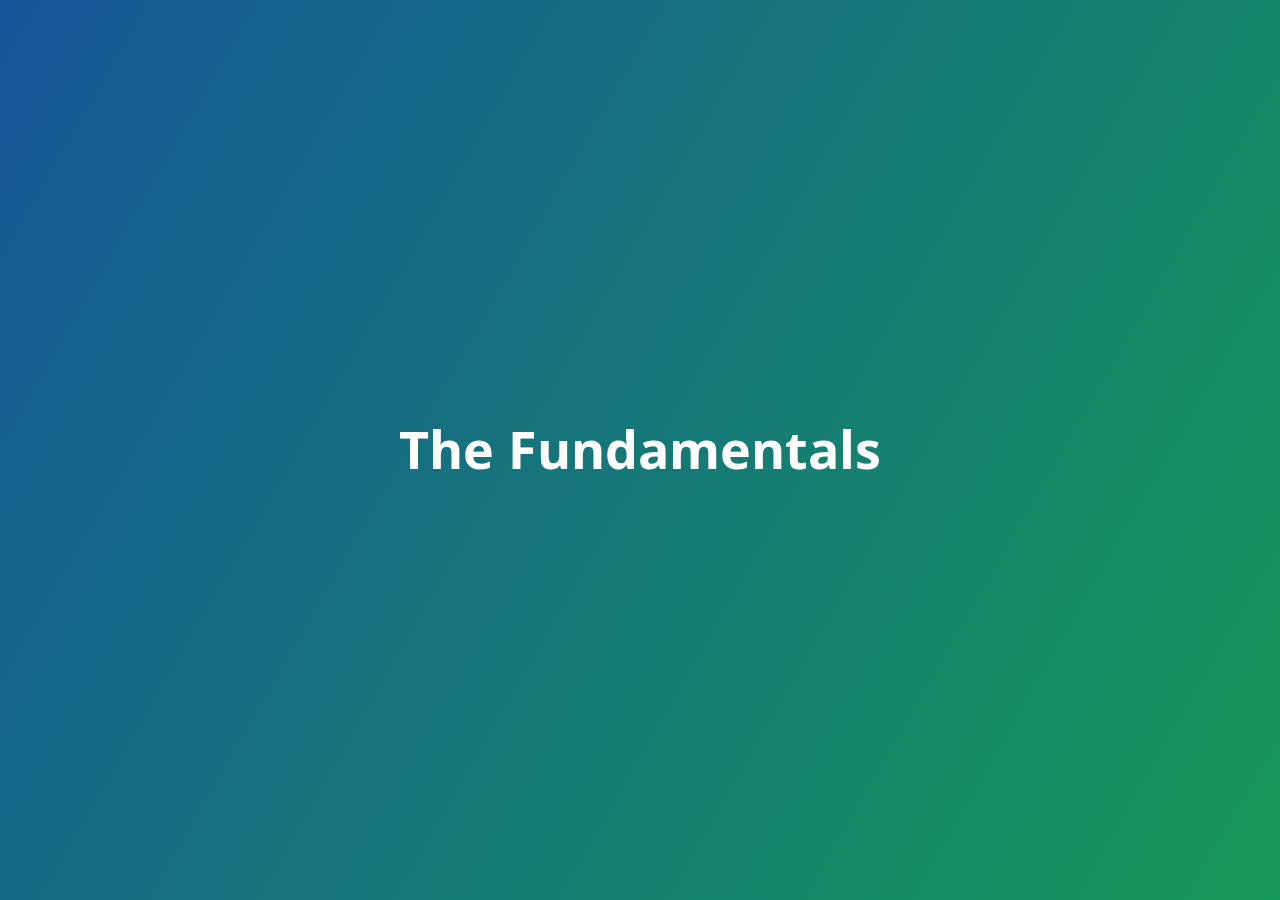
==== index.html @ 831c3824 "fix" ====
<!DOCTYPE html>
<html lang="en-us">
  <head>
    <meta charset="UTF-8">
    <title>Thefundamentals.GitHub.io by thefundamentals</title>
    <meta name="viewport" content="width=device-width, initial-scale=1">
    <link rel="stylesheet" type="text/css" href="stylesheets/normalize.css" media="screen">
    <link href='https://fonts.googleapis.com/css?family=Open+Sans:400,700' rel='stylesheet' type='text/css'>
    <link rel="stylesheet" type="text/css" href="stylesheets/stylesheet.css" media="screen">
    <link rel="stylesheet" type="text/css" href="stylesheets/github-light.css" media="screen">
  </head>
  <body>
    <section class="page-header">
      <h1 class="project-name">The Fundamentals</h1>
    </section>

  
  </body>
</html>
---- stylesheets/stylesheet.css ----
* {
  box-sizing: border-box; }

html,
body {
  height: 100%;
}

body {
  padding: 0;
  margin: 0;
  font-family: "Open Sans", "Helvetica Neue", Helvetica, Arial, sans-serif;
  font-size: 16px;
  line-height: 1.5;
  color: #606c71; }

a {
  color: #1e6bb8;
  text-decoration: none; }
  a:hover {
    text-decoration: underline; }

.btn {
  display: inline-block;
  margin-bottom: 1rem;
  color: rgba(255, 255, 255, 0.7);
  background-color: rgba(255, 255, 255, 0.08);
  border-color: rgba(255, 255, 255, 0.2);
  border-style: solid;
  border-width: 1px;
  border-radius: 0.3rem;
  transition: color 0.2s, background-color 0.2s, border-color 0.2s; }
  .btn + .btn {
    margin-left: 1rem; }

.btn:hover {
  color: rgba(255, 255, 255, 0.8);
  text-decoration: none;
  background-color: rgba(255, 255, 255, 0.2);
  border-color: rgba(255, 255, 255, 0.3); }

@media screen and (min-width: 64em) {
  .btn {
    padding: 0.75rem 1rem; } }

@media screen and (min-width: 42em) and (max-width: 64em) {
  .btn {
    padding: 0.6rem 0.9rem;
    font-size: 0.9rem; } }

@media screen and (max-width: 42em) {
  .btn {
    display: block;
    width: 100%;
    padding: 0.75rem;
    font-size: 0.9rem; }
    .btn + .btn {
      margin-top: 1rem;
      margin-left: 0; } }

.page-header {
  height: 100%;
  color: #fff;
  text-align: center;
  display: flex;
  align-items: center;
  justify-content: center;
  background-color: #159957;
  background-image: linear-gradient(120deg, #155799, #159957); }



.project-name {
  margin-top: 0;
  margin-bottom: 0.1rem; }

@media screen and (min-width: 64em) {
  .project-name {
    font-size: 3.25rem; } }

@media screen and (min-width: 42em) and (max-width: 64em) {
  .project-name {
    font-size: 2.25rem; } }

@media screen and (max-width: 42em) {
  .project-name {
    font-size: 1.75rem; } }

.project-tagline {
  margin-bottom: 2rem;
  font-weight: normal;
  opacity: 0.7; }

@media screen and (min-width: 64em) {
  .project-tagline {
    font-size: 1.25rem; } }

@media screen and (min-width: 42em) and (max-width: 64em) {
  .project-tagline {
    font-size: 1.15rem; } }

@media screen and (max-width: 42em) {
  .project-tagline {
    font-size: 1rem; } }

.main-content :first-child {
  margin-top: 0; }
.main-content img {
  max-width: 100%; }
.main-content h1, .main-content h2, .main-content h3, .main-content h4, .main-content h5, .main-content h6 {
  margin-top: 2rem;
  margin-bottom: 1rem;
  font-weight: normal;
  color: #159957; }
.main-content p {
  margin-bottom: 1em; }
.main-content code {
  padding: 2px 4px;
  font-family: Consolas, "Liberation Mono", Menlo, Courier, monospace;
  font-size: 0.9rem;
  color: #383e41;
  background-color: #f3f6fa;
  border-radius: 0.3rem; }
.main-content pre {
  padding: 0.8rem;
  margin-top: 0;
  margin-bottom: 1rem;
  font: 1rem Consolas, "Liberation Mono", Menlo, Courier, monospace;
  color: #567482;
  word-wrap: normal;
  background-color: #f3f6fa;
  border: solid 1px #dce6f0;
  border-radius: 0.3rem; }
  .main-content pre > code {
    padding: 0;
    margin: 0;
    font-size: 0.9rem;
    color: #567482;
    word-break: normal;
    white-space: pre;
    background: transparent;
    border: 0; }
.main-content .highlight {
  margin-bottom: 1rem; }
  .main-content .highlight pre {
    margin-bottom: 0;
    word-break: normal; }
.main-content .highlight pre, .main-content pre {
  padding: 0.8rem;
  overflow: auto;
  font-size: 0.9rem;
  line-height: 1.45;
  border-radius: 0.3rem; }
.main-content pre code, .main-content pre tt {
  display: inline;
  max-width: initial;
  padding: 0;
  margin: 0;
  overflow: initial;
  line-height: inherit;
  word-wrap: normal;
  background-color: transparent;
  border: 0; }
  .main-content pre code:before, .main-content pre code:after, .main-content pre tt:before, .main-content pre tt:after {
    content: normal; }
.main-content ul, .main-content ol {
  margin-top: 0; }
.main-content blockquote {
  padding: 0 1rem;
  margin-left: 0;
  color: #819198;
  border-left: 0.3rem solid #dce6f0; }
  .main-content blockquote > :first-child {
    margin-top: 0; }
  .main-content blockquote > :last-child {
    margin-bottom: 0; }
.main-content table {
  display: block;
  width: 100%;
  overflow: auto;
  word-break: normal;
  word-break: keep-all; }
  .main-content table th {
    font-weight: bold; }
  .main-content table th, .main-content table td {
    padding: 0.5rem 1rem;
    border: 1px solid #e9ebec; }
.main-content dl {
  padding: 0; }
  .main-content dl dt {
    padding: 0;
    margin-top: 1rem;
    font-size: 1rem;
    font-weight: bold; }
  .main-content dl dd {
    padding: 0;
    margin-bottom: 1rem; }
.main-content hr {
  height: 2px;
  padding: 0;
  margin: 1rem 0;
  background-color: #eff0f1;
  border: 0; }

@media screen and (min-width: 64em) {
  .main-content {
    max-width: 64rem;
    padding: 2rem 6rem;
    margin: 0 auto;
    font-size: 1.1rem; } }

@media screen and (min-width: 42em) and (max-width: 64em) {
  .main-content {
    padding: 2rem 4rem;
    font-size: 1.1rem; } }

@media screen and (max-width: 42em) {
  .main-content {
    padding: 2rem 1rem;
    font-size: 1rem; } }

.site-footer {
  padding-top: 2rem;
  margin-top: 2rem;
  border-top: solid 1px #eff0f1; }

.site-footer-owner {
  display: block;
  font-weight: bold; }

.site-footer-credits {
  color: #819198; }

@media screen and (min-width: 64em) {
  .site-footer {
    font-size: 1rem; } }

@media screen and (min-width: 42em) and (max-width: 64em) {
  .site-footer {
    font-size: 1rem; } }

@media screen and (max-width: 42em) {
  .site-footer {
    font-size: 0.9rem; } }
---- stylesheets/github-light.css ----
/*
The MIT License (MIT)

Copyright (c) 2016 GitHub, Inc.

Permission is hereby granted, free of charge, to any person obtaining a copy
of this software and associated documentation files (the "Software"), to deal
in the Software without restriction, including without limitation the rights
to use, copy, modify, merge, publish, distribute, sublicense, and/or sell
copies of the Software, and to permit persons to whom the Software is
furnished to do so, subject to the following conditions:

The above copyright notice and this permission notice shall be included in all
copies or substantial portions of the Software.

THE SOFTWARE IS PROVIDED "AS IS", WITHOUT WARRANTY OF ANY KIND, EXPRESS OR
IMPLIED, INCLUDING BUT NOT LIMITED TO THE WARRANTIES OF MERCHANTABILITY,
FITNESS FOR A PARTICULAR PURPOSE AND NONINFRINGEMENT. IN NO EVENT SHALL THE
AUTHORS OR COPYRIGHT HOLDERS BE LIABLE FOR ANY CLAIM, DAMAGES OR OTHER
LIABILITY, WHETHER IN AN ACTION OF CONTRACT, TORT OR OTHERWISE, ARISING FROM,
OUT OF OR IN CONNECTION WITH THE SOFTWARE OR THE USE OR OTHER DEALINGS IN THE
SOFTWARE.

*/

.pl-c /* comment */ {
  color: #969896;
}

.pl-c1 /* constant, variable.other.constant, support, meta.property-name, support.constant, support.variable, meta.module-reference, markup.raw, meta.diff.header */,
.pl-s .pl-v /* string variable */ {
  color: #0086b3;
}

.pl-e /* entity */,
.pl-en /* entity.name */ {
  color: #795da3;
}

.pl-smi /* variable.parameter.function, storage.modifier.package, storage.modifier.import, storage.type.java, variable.other */,
.pl-s .pl-s1 /* string source */ {
  color: #333;
}

.pl-ent /* entity.name.tag */ {
  color: #63a35c;
}

.pl-k /* keyword, storage, storage.type */ {
  color: #a71d5d;
}

.pl-s /* string */,
.pl-pds /* punctuation.definition.string, string.regexp.character-class */,
.pl-s .pl-pse .pl-s1 /* string punctuation.section.embedded source */,
.pl-sr /* string.regexp */,
.pl-sr .pl-cce /* string.regexp constant.character.escape */,
.pl-sr .pl-sre /* string.regexp source.ruby.embedded */,
.pl-sr .pl-sra /* string.regexp string.regexp.arbitrary-repitition */ {
  color: #183691;
}

.pl-v /* variable */ {
  color: #ed6a43;
}

.pl-id /* invalid.deprecated */ {
  color: #b52a1d;
}

.pl-ii /* invalid.illegal */ {
  color: #f8f8f8;
  background-color: #b52a1d;
}

.pl-sr .pl-cce /* string.regexp constant.character.escape */ {
  font-weight: bold;
  color: #63a35c;
}

.pl-ml /* markup.list */ {
  color: #693a17;
}

.pl-mh /* markup.heading */,
.pl-mh .pl-en /* markup.heading entity.name */,
.pl-ms /* meta.separator */ {
  font-weight: bold;
  color: #1d3e81;
}

.pl-mq /* markup.quote */ {
  color: #008080;
}

.pl-mi /* markup.italic */ {
  font-style: italic;
  color: #333;
}

.pl-mb /* markup.bold */ {
  font-weight: bold;
  color: #333;
}

.pl-md /* markup.deleted, meta.diff.header.from-file */ {
  color: #bd2c00;
  background-color: #ffecec;
}

.pl-mi1 /* markup.inserted, meta.diff.header.to-file */ {
  color: #55a532;
  background-color: #eaffea;
}

.pl-mdr /* meta.diff.range */ {
  font-weight: bold;
  color: #795da3;
}

.pl-mo /* meta.output */ {
  color: #1d3e81;
}
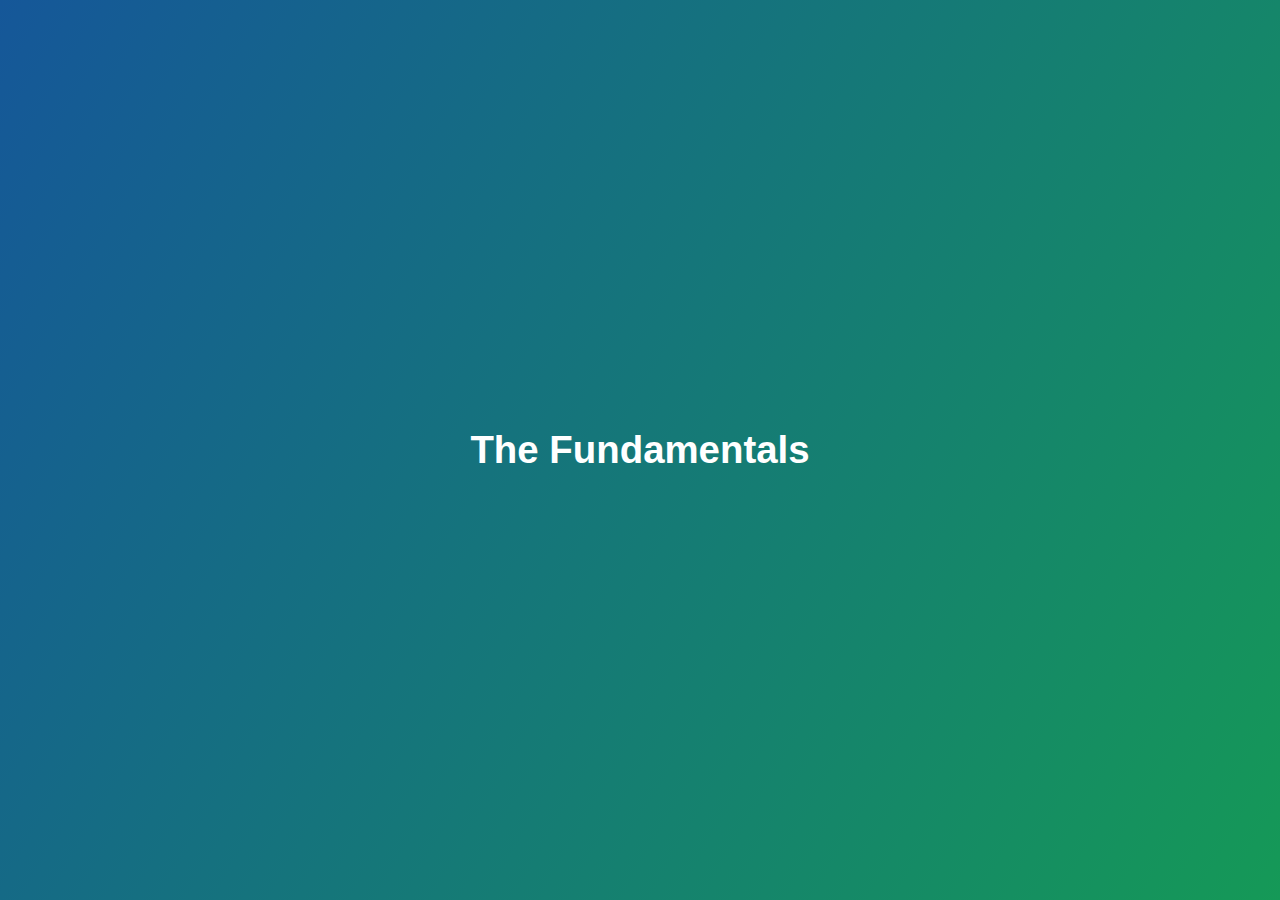
==== commit ec927a28: "try" ====
--- a/index.html
+++ b/index.html
@@ -1,19 +1,17 @@
-<!DOCTYPE html>
-<html lang="en-us">
-  <head>
-    <meta charset="UTF-8">
-    <title>Thefundamentals.GitHub.io by thefundamentals</title>
-    <meta name="viewport" content="width=device-width, initial-scale=1">
-    <link rel="stylesheet" type="text/css" href="stylesheets/normalize.css" media="screen">
-    <link href='https://fonts.googleapis.com/css?family=Open+Sans:400,700' rel='stylesheet' type='text/css'>
-    <link rel="stylesheet" type="text/css" href="stylesheets/stylesheet.css" media="screen">
-    <link rel="stylesheet" type="text/css" href="stylesheets/github-light.css" media="screen">
-  </head>
-  <body>
-    <section class="page-header">
-      <h1 class="project-name">The Fundamentals</h1>
-    </section>
-
-  
-  </body>
+<!doctype html>
+<html>
+<head>
+	<meta charset="utf-8">
+	<title>The Fundamentals - official webpage</title>
+	<meta name="viewport" content="width=640, user-scalable=no">
+	<link href="App.css?1973352ba9c530e8a624" rel="stylesheet">
+</head>
+<body>
+    <div id="application-container"></div>
+	
+		<script src="vendor.js?1973352ba9c530e8a624"></script>
+	
+		<script src="App.js?1973352ba9c530e8a624"></script>
+	
+</body>
 </html>
--- a/App.css
+++ b/App.css
@@ -0,0 +1 @@
+body,html{margin:0;padding:0;width:100%;height:100%}body{-webkit-font-smoothing:antialiased;background:-webkit-linear-gradient(330deg,#155799,#159957);background:linear-gradient(120deg,#155799,#159957);font-family:Arial,Helvetica Neue,Helvetica,sans-serif;color:#fff}#application-container{height:100%}[role=main]{display:-webkit-box;display:-ms-flexbox;display:flex;height:100%;-webkit-box-pack:center;-ms-flex-pack:center;justify-content:center;-webkit-box-align:center;-ms-flex-align:center;align-items:center}[role=main] h1{margin:0;font-size:3vw}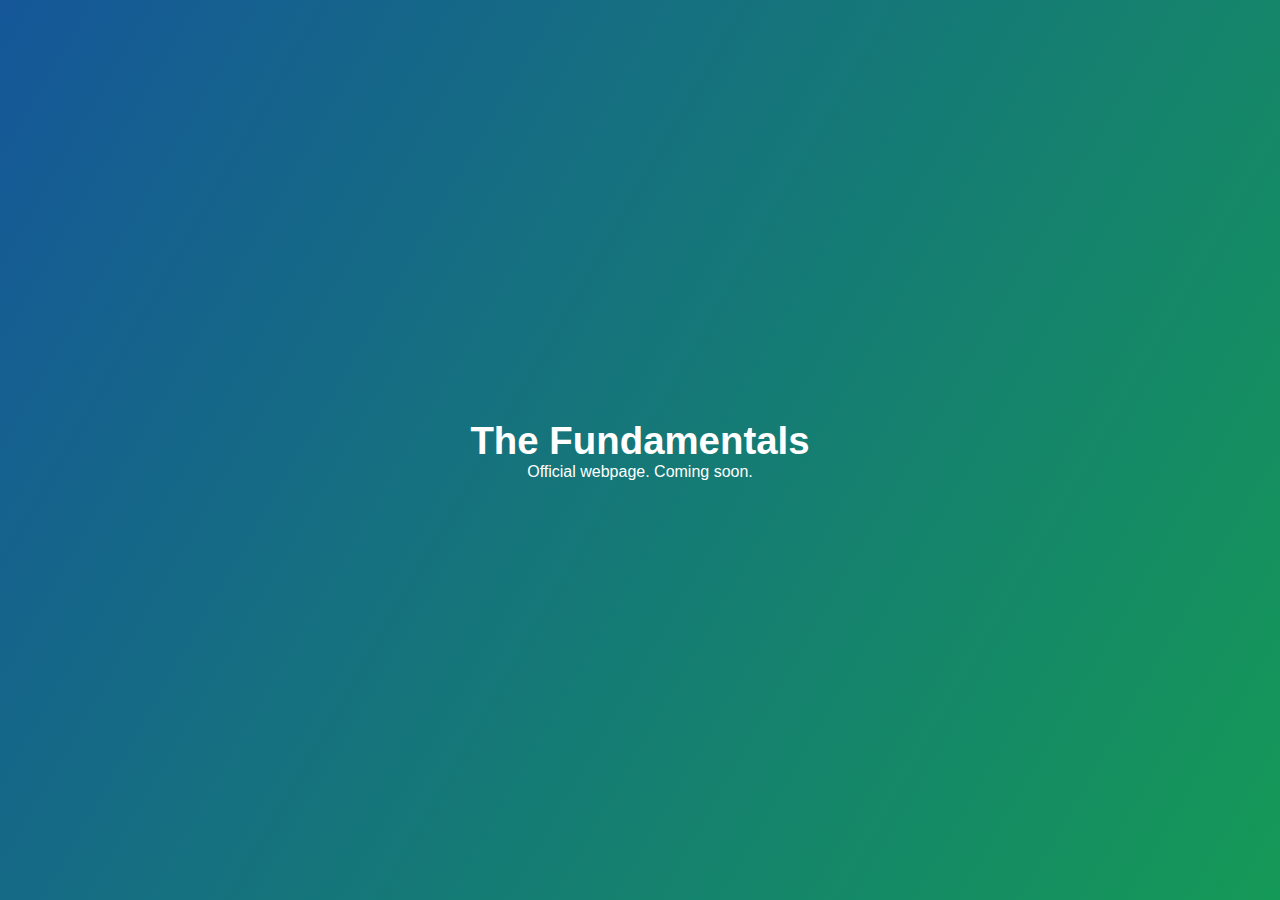
==== commit a2f31d2d: "upd" ====
--- a/index.html
+++ b/index.html
@@ -4,14 +4,14 @@
 	<meta charset="utf-8">
 	<title>The Fundamentals - official webpage</title>
 	<meta name="viewport" content="width=640, user-scalable=no">
-	<link href="App.css?1973352ba9c530e8a624" rel="stylesheet">
+	<link href="App.css?ed15c8eac137c23bd4d7" rel="stylesheet">
 </head>
 <body>
     <div id="application-container"></div>
 	
-		<script src="vendor.js?1973352ba9c530e8a624"></script>
+		<script src="vendor.js?ed15c8eac137c23bd4d7"></script>
 	
-		<script src="App.js?1973352ba9c530e8a624"></script>
+		<script src="App.js?ed15c8eac137c23bd4d7"></script>
 	
 </body>
 </html>
--- a/App.css
+++ b/App.css
@@ -1 +1 @@
-body,html{margin:0;padding:0;width:100%;height:100%}body{-webkit-font-smoothing:antialiased;background:-webkit-linear-gradient(330deg,#155799,#159957);background:linear-gradient(120deg,#155799,#159957);font-family:Arial,Helvetica Neue,Helvetica,sans-serif;color:#fff}#application-container{height:100%}[role=main]{display:-webkit-box;display:-ms-flexbox;display:flex;height:100%;-webkit-box-pack:center;-ms-flex-pack:center;justify-content:center;-webkit-box-align:center;-ms-flex-align:center;align-items:center}[role=main] h1{margin:0;font-size:3vw}+body,html{margin:0;padding:0;width:100%;height:100%}body{-webkit-font-smoothing:antialiased;background:-webkit-linear-gradient(330deg,#155799,#159957);background:linear-gradient(120deg,#155799,#159957);font-family:Arial,Helvetica Neue,Helvetica,sans-serif;color:#fff}#application-container{height:100%}[role=main]{display:-webkit-box;display:-ms-flexbox;display:flex;height:100%;-webkit-box-pack:center;-ms-flex-pack:center;justify-content:center;-webkit-box-align:center;-ms-flex-align:center;align-items:center;-webkit-box-orient:vertical;-webkit-box-direction:normal;-ms-flex-direction:column;flex-direction:column}[role=main] h1{margin:0;font-size:3vw}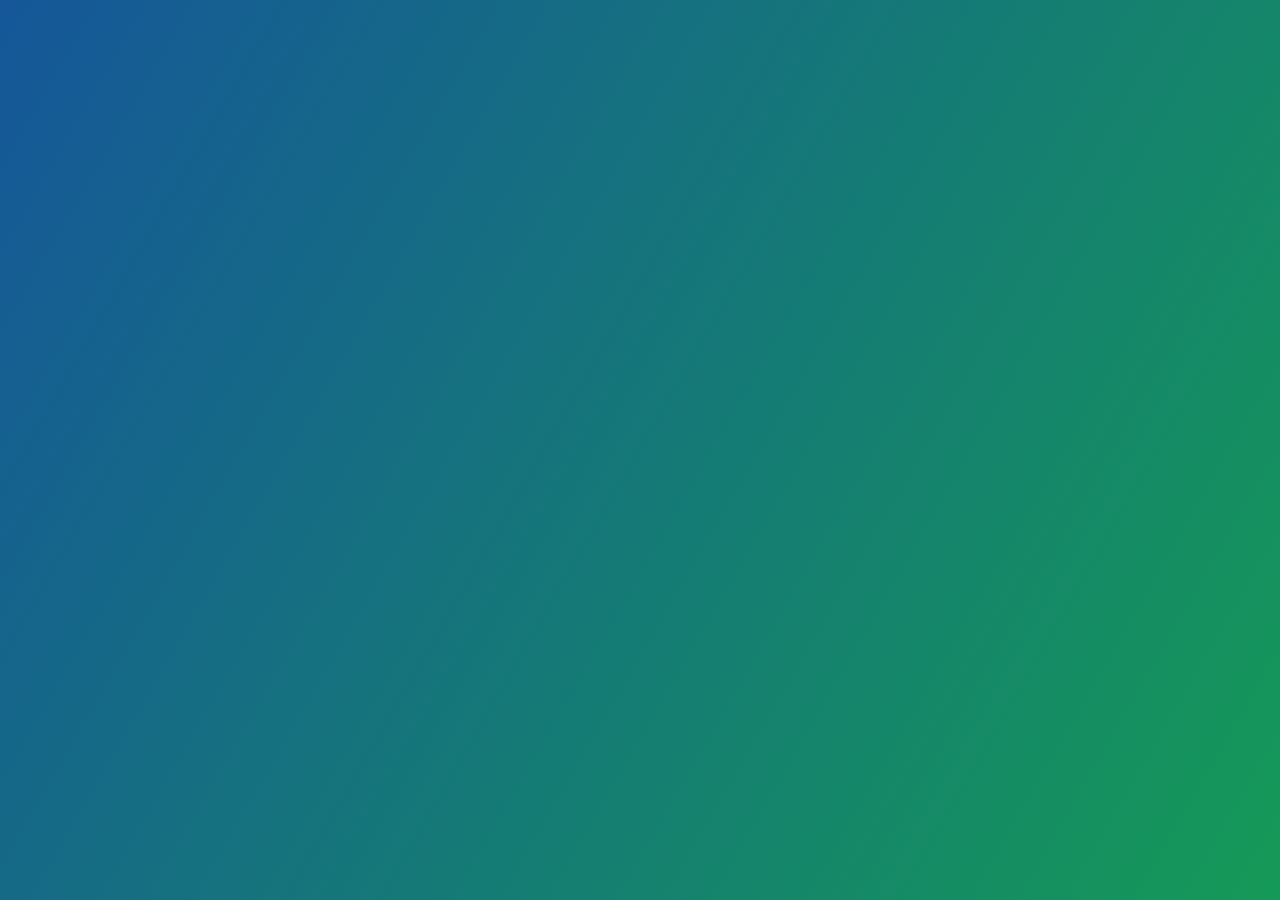
==== commit 7b71bee1: "upd" ====
--- a/index.html
+++ b/index.html
@@ -4,14 +4,23 @@
 	<meta charset="utf-8">
 	<title>The Fundamentals - official webpage</title>
 	<meta name="viewport" content="width=640, user-scalable=no">
-	<link href="App.css?ed15c8eac137c23bd4d7" rel="stylesheet">
+	<link href="App.css?3ac8a191245894ed0070" rel="stylesheet">
 </head>
 <body>
     <div id="application-container"></div>
 	
-		<script src="vendor.js?ed15c8eac137c23bd4d7"></script>
+		<script src="vendor.js?3ac8a191245894ed0070"></script>
 	
-		<script src="App.js?ed15c8eac137c23bd4d7"></script>
+		<script src="App.js?3ac8a191245894ed0070"></script>
 	
+	<script>
+		(function(i,s,o,g,r,a,m){i['GoogleAnalyticsObject']=r;i[r]=i[r]||function(){
+		(i[r].q=i[r].q||[]).push(arguments)},i[r].l=1*new Date();a=s.createElement(o),
+		m=s.getElementsByTagName(o)[0];a.async=1;a.src=g;m.parentNode.insertBefore(a,m)
+		})(window,document,'script','https://www.google-analytics.com/analytics.js','ga');
+
+		ga('create', 'UA-57853147-2', 'auto');
+		ga('send', 'pageview');
+	</script>
 </body>
 </html>
--- a/App.css
+++ b/App.css
@@ -1 +1 @@
-body,html{margin:0;padding:0;width:100%;height:100%}body{-webkit-font-smoothing:antialiased;background:-webkit-linear-gradient(330deg,#155799,#159957);background:linear-gradient(120deg,#155799,#159957);font-family:Arial,Helvetica Neue,Helvetica,sans-serif;color:#fff}#application-container{height:100%}[role=main]{display:-webkit-box;display:-ms-flexbox;display:flex;height:100%;-webkit-box-pack:center;-ms-flex-pack:center;justify-content:center;-webkit-box-align:center;-ms-flex-align:center;align-items:center;-webkit-box-orient:vertical;-webkit-box-direction:normal;-ms-flex-direction:column;flex-direction:column}[role=main] h1{margin:0;font-size:3vw}+@-webkit-keyframes appearance{0%{opacity:0}to{opacity:1}}@keyframes appearance{0%{opacity:0}to{opacity:1}}body,html{width:100%;height:100%;margin:0;padding:0}body{-webkit-font-smoothing:antialiased;background:-webkit-linear-gradient(330deg,#155799,#159957);background:linear-gradient(120deg,#155799,#159957);font-family:Arial,Helvetica Neue,Helvetica,sans-serif;color:#fff}#application-container,[role=main]{width:100%;height:100%}[role=main]{display:-webkit-box;display:-ms-flexbox;display:flex;-webkit-box-pack:center;-ms-flex-pack:center;justify-content:center;-webkit-box-align:center;-ms-flex-align:center;align-items:center;-webkit-box-orient:vertical;-webkit-box-direction:normal;-ms-flex-direction:column;flex-direction:column;opacity:0;-webkit-animation:appearance .5s forwards;animation:appearance .5s forwards}[role=main] .cap{text-align:center}[role=main] .cap h1{margin:0;font-size:3vw}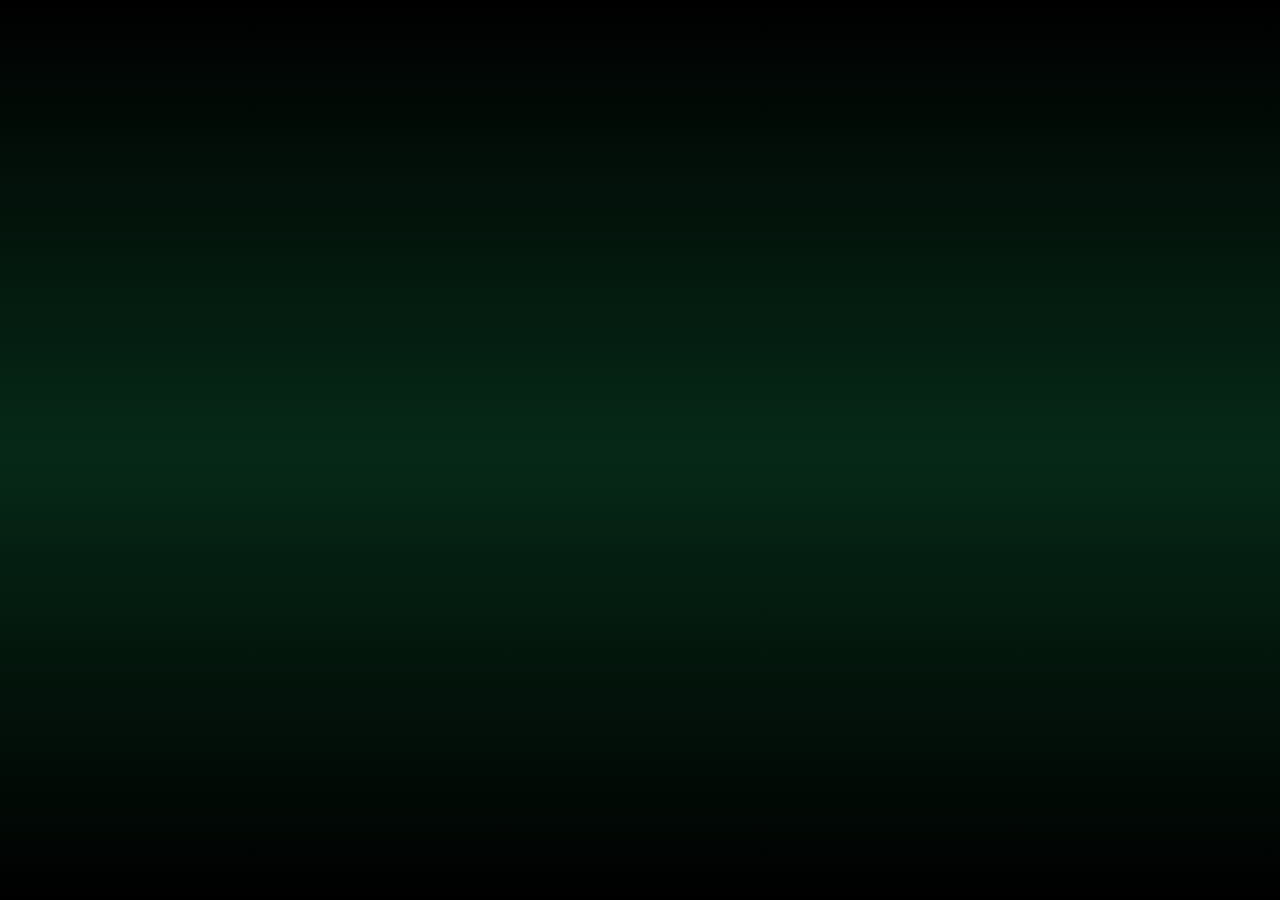
==== commit 0f287424: "fixed build minification path" ====
--- a/index.html
+++ b/index.html
@@ -3,24 +3,10 @@
 <head>
 	<meta charset="utf-8">
 	<title>The Fundamentals - official webpage</title>
-	<meta name="viewport" content="width=640, user-scalable=no">
-	<link href="App.css?3ac8a191245894ed0070" rel="stylesheet">
+	<meta name="viewport" content="width=640,user-scalable=no">
+	<link href="App.css?a65abb72dd1519079faa" rel="stylesheet">
 </head>
 <body>
     <div id="application-container"></div>
 	
-		<script src="vendor.js?3ac8a191245894ed0070"></script>
-	
-		<script src="App.js?3ac8a191245894ed0070"></script>
-	
-	<script>
-		(function(i,s,o,g,r,a,m){i['GoogleAnalyticsObject']=r;i[r]=i[r]||function(){
-		(i[r].q=i[r].q||[]).push(arguments)},i[r].l=1*new Date();a=s.createElement(o),
-		m=s.getElementsByTagName(o)[0];a.async=1;a.src=g;m.parentNode.insertBefore(a,m)
-		})(window,document,'script','https://www.google-analytics.com/analytics.js','ga');
-
-		ga('create', 'UA-57853147-2', 'auto');
-		ga('send', 'pageview');
-	</script>
-</body>
-</html>
+		<script src="vendor.js?a65abb72dd1519079faa"></script><script src="App.js?a65abb72dd1519079faa"></script><script>!function(e,t,a,n,c,s,o){e.GoogleAnalyticsObject=c,e[c]=e[c]||function(){(e[c].q=e[c].q||[]).push(arguments)},e[c].l=1*new Date,s=t.createElement(a),o=t.getElementsByTagName(a)[0],s.async=1,s.src=n,o.parentNode.insertBefore(s,o)}(window,document,"script","https://www.google-analytics.com/analytics.js","ga"),ga("create","UA-57853147-2","auto"),ga("send","pageview");</script></body></html>--- a/App.css
+++ b/App.css
@@ -1 +1 @@
-@-webkit-keyframes appearance{0%{opacity:0}to{opacity:1}}@keyframes appearance{0%{opacity:0}to{opacity:1}}body,html{width:100%;height:100%;margin:0;padding:0}body{-webkit-font-smoothing:antialiased;background:-webkit-linear-gradient(330deg,#155799,#159957);background:linear-gradient(120deg,#155799,#159957);font-family:Arial,Helvetica Neue,Helvetica,sans-serif;color:#fff}#application-container,[role=main]{width:100%;height:100%}[role=main]{display:-webkit-box;display:-ms-flexbox;display:flex;-webkit-box-pack:center;-ms-flex-pack:center;justify-content:center;-webkit-box-align:center;-ms-flex-align:center;align-items:center;-webkit-box-orient:vertical;-webkit-box-direction:normal;-ms-flex-direction:column;flex-direction:column;opacity:0;-webkit-animation:appearance .5s forwards;animation:appearance .5s forwards}[role=main] .cap{text-align:center}[role=main] .cap h1{margin:0;font-size:3vw}+@-webkit-keyframes appearance{0%{opacity:0}to{opacity:.6}}@keyframes appearance{0%{opacity:0}to{opacity:.6}}body,html{width:100%;height:100%;margin:0;padding:0}body{-webkit-font-smoothing:antialiased;background:-webkit-linear-gradient(top,#000,#062917,#000);background:linear-gradient(180deg,#000,#062917,#000);font-family:Arial,Helvetica Neue,Helvetica,sans-serif;color:#fff}#application-container,[role=main]{width:100%;height:100%}[role=main]{display:-webkit-box;display:-ms-flexbox;display:flex;-webkit-box-pack:center;-ms-flex-pack:center;justify-content:center;-webkit-box-align:center;-ms-flex-align:center;align-items:center;-webkit-box-orient:vertical;-webkit-box-direction:normal;-ms-flex-direction:column;flex-direction:column;opacity:0;-webkit-animation:appearance .5s forwards;animation:appearance .5s forwards}[role=main] .cap{text-align:center}[role=main] .cap h1{margin:0;font-size:3vw}